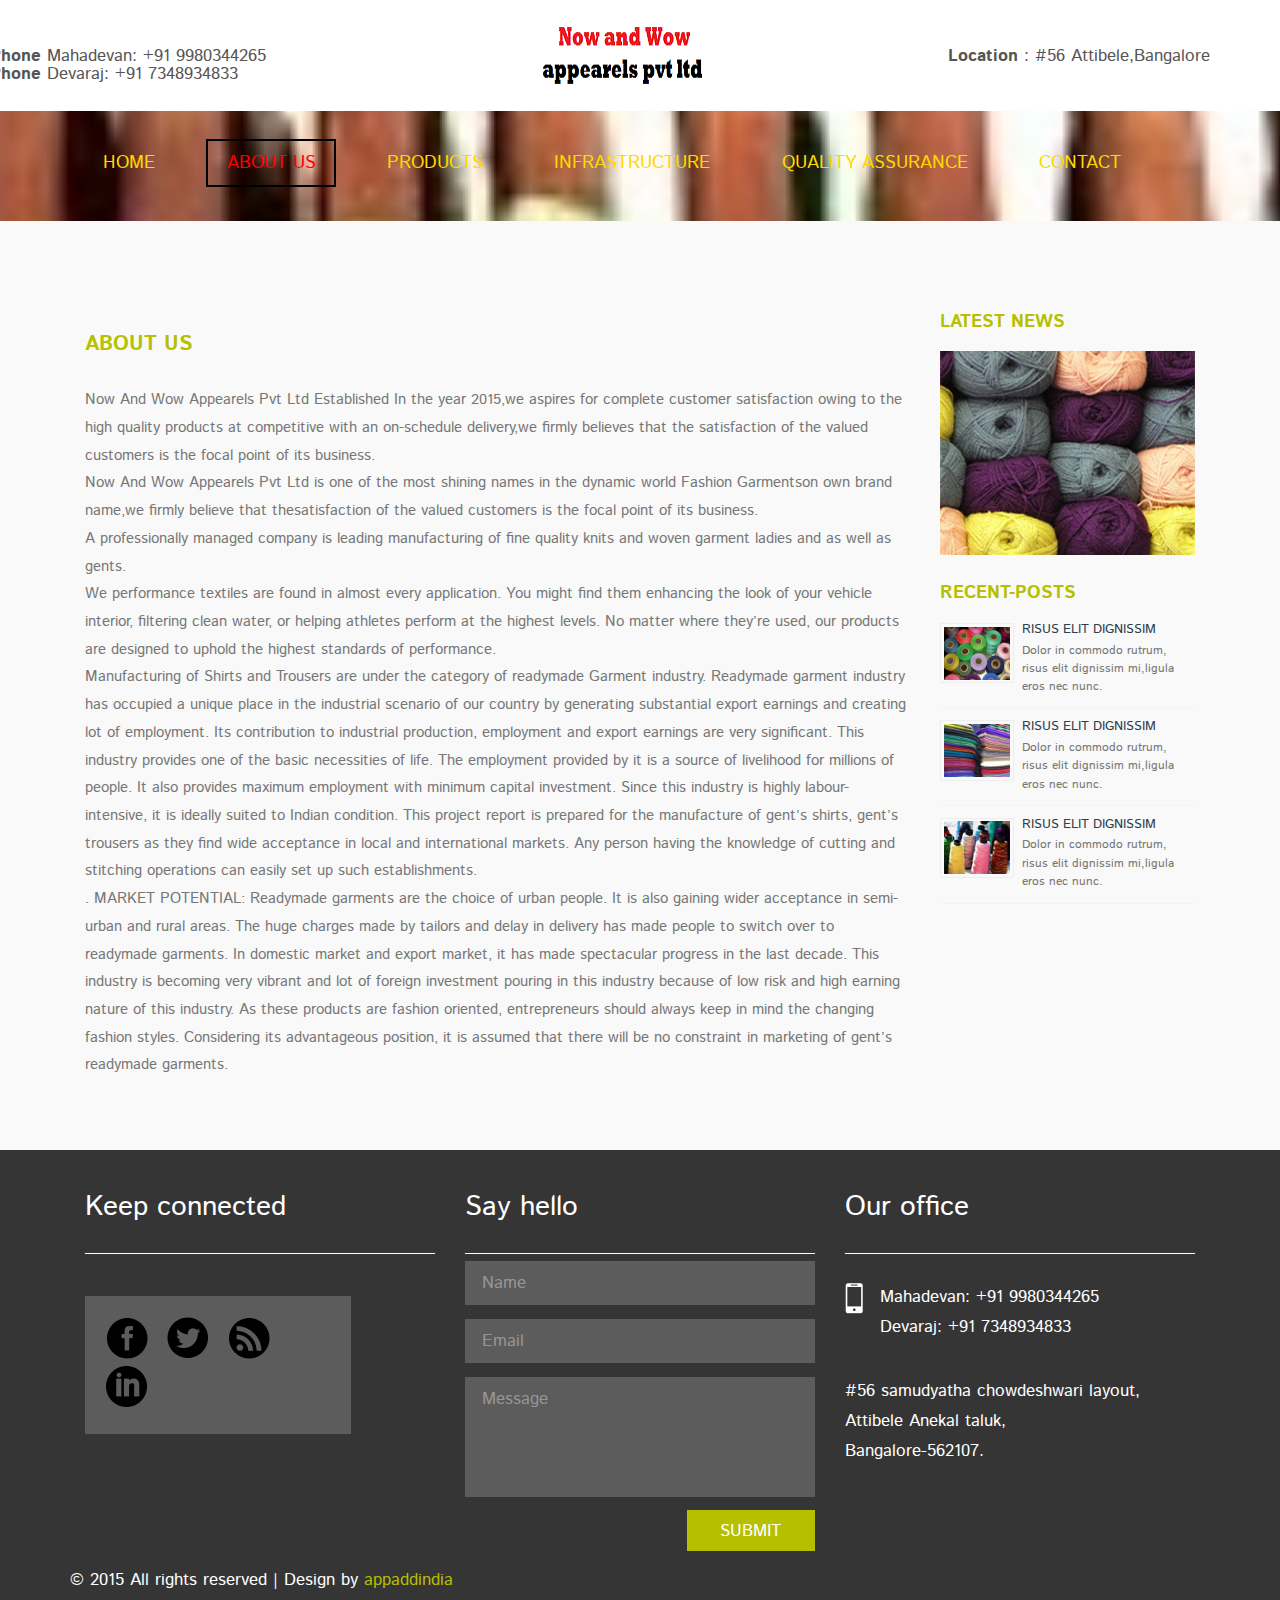
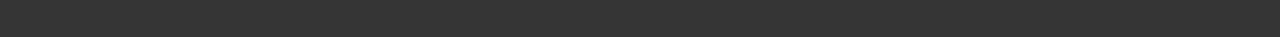
==== about.html @ 7fc0aa88 "initial commit" ====
<!DOCTYPE HTML>
<html>
<head>
<title>Now and Wow appearels pvt ltd|About us</title>
<link href="css/bootstrap.css" rel="stylesheet" type="text/css" media="all">
<link href="css/style.css" rel="stylesheet" type="text/css" media="all" />
<meta name="viewport" content="width=device-width, initial-scale=1">
<meta http-equiv="Content-Type" content="" />
<meta name="keywords" content="  " />
<script type="application/x-javascript"> addEventListener("load", function() { setTimeout(hideURLbar, 0); }, false); function hideURLbar(){ window.scrollTo(0,1); } </script>
<link href='http://fonts.googleapis.com/css?family=Istok+Web:400,700' rel='stylesheet' type='text/css'>
<link href='http://fonts.googleapis.com/css?family=Lobster' rel='stylesheet' type='text/css'>
<link rel="stylesheet" href="css/flexslider.css" type="text/css" media="screen" />
<script src="js/jquery.min.js"></script>
</head>
<body>
<!-- header -->
	<div class="header-top">
		<div class="container">
			<div class="phone">
				<h3><span>Phone</span> Mahadevan: +91 9980344265</h3>
				<h3><span>Phone</span> Devaraj: +91 7348934833</h3>
			</div>
			<div class="logo">
				<a href="index.html"><img src="images/logo1.png" class="img-responsive" alt="" /></a>
			</div>
			<div class="location">
				<h3><span>Location</span> : #56 Attibele,Bangalore</h3>
			</div>
				<div class="clearfix"> </div>
		</div>
	</div>
	<div class="banner1">
		<div class="container">
			<div class="head-nav">
				<span class="menu"> </span>
				<ul>
					<li><a href="index.html">HOME</a></li>
					<li class="active"><a href="about.html">ABOUT US</a></li>
					<li><a href="services.html">PRODUCTS</a></li>
					<li><a href="">INFRASTRUCTURE</a></li>
					<li><a href="">QUALITY ASSURANCE</a></li>
					<li><a href="contact.html">CONTACT</a></li>
					<div class="clearfix"> </div>
				</ul>
				</div>
						<div class="clearfix"> </div>
					<!-- script-for-nav -->
					<script>
						$( "span.menu" ).click(function() {
						  $( ".head-nav ul" ).slideToggle(300, function() {
							// Animation complete.
						  });
						});
					</script>
				<!-- script-for-nav -->
			</div>
		</div>	
<!-- header -->
	<!-- about -->
		<div class="about">
						<div class="container">
							<div class="about-grids">
								<div class="col-md-9 about-left">
									<h1>About us</h1>
									<p>Now And Wow Appearels Pvt Ltd Established In the year 2015,we aspires for complete customer satisfaction owing to the high quality products at competitive with an on-schedule delivery,we firmly believes that the satisfaction of the valued customers is the focal point of its business.</p>
									<p>Now And Wow Appearels Pvt Ltd is one of the most shining names in the dynamic world Fashion Garmentson own brand name,we firmly believe that thesatisfaction of the valued customers is the focal point of its business.</p>
									<p>A professionally managed company is leading manufacturing of fine quality knits and woven garment ladies and as well as gents.</p>
										
									<p>We performance textiles are found in almost every application. You might find them enhancing the look of your vehicle interior, filtering clean water, or helping athletes perform at the highest levels. No matter where they’re used, our products are designed to uphold the highest standards of performance.</p>
									<p>Manufacturing  of  Shirts  and  Trousers  are  under  the  category  of  readymade Garment  industry.  Readymade  garment  industry  has  occupied  a unique place in  the  industrial  scenario  of  our  country  by  generating  substantial  export earnings  and  creating  lot  of  employment.  Its  contribution  to  industrial production,  employment  and  export  earnings  are  very  significant.  This industry  provides  one  of  the  basic  necessities  of  life.  The  employment provided  by  it  is  a  source  of  livelihood  for  millions  of  people.  It  also provides  maximum  employment  with  minimum  capital  investment.  Since this  industry  is  highly  labour-intensive,  it  is  ideally  suited  to  Indian condition.  This  project  report  is  prepared  for  the  manufacture  of  gent’s shirts,  gent’s  trousers  as  they  find  wide  acceptance  in  local  and  international markets.  Any  person  having  the  knowledge  of  cutting  and  stitching operations can easily set up such establishments.</p>
									<p>.  MARKET POTENTIAL:  Readymade  garments  are  the  choice  of  urban  people.  It  is  also  gaining  wider acceptance  in  semi-urban  and  rural  areas.  The  huge  charges  made  by  tailors and  delay  in  delivery  has  made  people  to  switch  over  to  readymade garments.  In  domestic  market  and  export  market,  it  has  made  spectacular progress  in  the  last  decade.  This  industry  is  becoming  very  vibrant  and  lot  of foreign  investment  pouring  in  this  industry  because  of  low  risk  and  high earning  nature  of  this  industry.  As  these  products  are  fashion  oriented, entrepreneurs  should  always  keep  in  mind  the  changing  fashion  styles. Considering  its  advantageous  position,  it  is  assumed  that  there  will  be  no constraint  in  marketing  of gent’s  readymade garments.</p>
								</div>
								<div class="col-md-3 about-left">
									<h2>Latest News</h2>
									<!-- news-grid -->
									<div class="news-grid">
										<img src="images/img4.jpg" title="name">
									</div>
									<!-- news-grid -->
									<!-- recent-news -->
									<div class="recent-posts">
										<h2>Recent-posts</h2>
										<!-- recent-post-grids -->
											<div class="recent-post-grids">
												<div class="r-post-grid">
													<div class="r-post-grid-left">
														<a href="#"><img src="images/img1.jpg" title="name"></a>
													</div>
													<div class="r-post-grid-right">
														<h4>risus elit dignissim</h4>
														<p>Dolor in commodo rutrum, risus elit dignissim mi,ligula eros nec nunc.</p>
													</div>
													<div class="clearfix"> </div>
												</div>
												<div class="r-post-grid">
													<div class="r-post-grid-left">
														<a href="#"><img src="images/img2.jpg" title="name"></a>
													</div>
													<div class="r-post-grid-right">
														<h4>risus elit dignissim</h4>
														<p>Dolor in commodo rutrum, risus elit dignissim mi,ligula eros nec nunc.</p>
													</div>
													<div class="clearfix"> </div>
												</div>
												<div class="r-post-grid">
													<div class="r-post-grid-left">
														<a href="#"><img src="images/img3.jpg" title="name"></a>
													</div>
													<div class="r-post-grid-right">
														<h4>risus elit dignissim</h4>
														<p>Dolor in commodo rutrum, risus elit dignissim mi,ligula eros nec nunc.</p>
													</div>
													<div class="clearfix"> </div>
												</div>
											</div>
										<!-- recent-post-grids -->
									</div>
									<!-- recent-news -->
								</div>
							</div>
						</div>
					</div>
		<!-- about -->
<!-- footer -->
	<div class="footer">
		<div class="container">
			<div class="col-md-4 keep">
				<h4>Keep connected</h4>
				<div class="social">
						<ul>
							<li><a href="#"><i class="facebok"> </i></a></li>
							<li><a href="#"><i class="twiter"> </i></a></li>
							<li><a href="#"><i class="drible"> </i></a></li>
							<li><a href="#"><i class="in"> </i></a></li>
								<div class="clearfix"></div>	
						</ul>
					</div>
			</div>
			<div class="col-md-4 say">
				<h4>Say hello</h4>	
				  <form>
					 <div class="form_details">
		                <input type="text" class="text" value="Name" onfocus="this.value = '';" onblur="if (this.value == '') {this.value = 'Name';}">
						<input type="text" class="text" value="Email" onfocus="this.value = '';" onblur="if (this.value == '') {this.value = 'Email';}">
						<textarea value="Message:" onfocus="if(this.value == 'Message') this.value='';" onblur="if(this.value == '') this.value='Message';">Message</textarea>
						<input type="submit" value="submit">
			          </div>
			       </form>
			</div>
			<div class="col-md-4 our">
				<h4>Our office</h4>
					<div class="ic-da">
						<div class="icon">
							<i class="mob"> </i>
						</div>
						<div class="data">
							<p>Mahadevan: +91 9980344265</p>
						</div>
						
						<div class="data">
                         <p>Devaraj: +91 7348934833</p> 
						</div>  
						<div class="clearfix"> </div>
					</div>
					<!--<h6>E-mail: <a href="#">example@mail.com</a></h6>-->
					<h5>#56 samudyatha chowdeshwari layout,<br>Attibele Anekal taluk,<br>Bangalore-562107.</h5>
			</div>
				<div class="clearfix"> </div>
			<div class="bottom">
				<p>© 2015 All rights reserved | Design by <a href="http://www.appaddindia.com">appaddindia</a></p>
			</div>
		</div>
	</div>
<!-- footer -->
</body>
</html>
---- css/style.css ----
h4, h5, h6,
h1, h2, h3 {margin-top: 0;}
ul, ol {margin: 0;}
p {margin: 0;}
html,body{
	font-family: 'Istok Web', sans-serif;
	background:#f9f9f9;
}
body a{
    transition:0.5s all;
	-webkit-transition:0.5s all;
	-moz-transition:0.5s all;
	-o-transition:0.5s all;
	-ms-transition:0.5s all;
}
.header-top {
	padding: 1.2em 0em;
	background: #fff;
}
span {
	font-weight: 700;
}
.header-top ul{
	padding:0;
	margin:0;
}
.phone{
	float:left;
	margin-top: 30px;
	margin-left: -80px!important;
}
.logo {
	float: left;
	text-align: center;
	margin-left: 19em;
}
.location{
	float:right;
	margin-top: 30px;
}
.header-top h3 {
	font-size: 1.2em;
	font-weight: 400;
	color: #555;
	margin: 0;
}
.head-nav {
	float: left;
	padding: 2em 0em;
}
.head-nav ul{
	margin:0;
	padding:0;
}
.head-nav ul li{
	display:inline-block;  
}
.head-nav ul li a{
	color:gold!important;
	text-decoration:none;
	font-size: 1.3em;
	font-weight:400;
	display:block;	
	padding:0.5em 1em;	
	margin: 0 13px;
	text-transform:uppercase;
	border: 2px solid rgba(255, 255, 255, 0);
}	
.head-nav ul li a:hover,.head-nav ul li.active a{
	border:2px solid #000;
	color:red!important;
}
.banner{
	background:url(../images/bg/now.jpg) no-repeat center fixed;
	background-size: cover;
	-webkit-background-size:cover; 
	-moz-background-size:cover;
	-o-background-size:cover;
	-ms-background-size:cover;
	min-height:550px;	
	text-align:left;
}
.banner-info {
	padding: 4.5em 0 0;
	width: 56%;
	margin: 0 auto;
}
.banner-info h1 {
	color: #3d400e;
	font-size: 3.5em;
	font-weight: 400;
	margin: 1em 0em;
	font-family: 'Lobster', cursive;
}
.banner-info p {
	font-size: 1.2em;
	color:#c1ca11;
	font-weight: 400;
	line-height: 1.8em;
}
.phase {
	padding: 4em 0em 3em;
}
.phase-left h2 {
	color: #000;
	font-size: 2.5em;
	font-weight: 400;
	margin:0em;
}
.phase-left p {
	font-size: 1.4em;
	color: #7f7f7f;
	font-weight: 400;
	line-height: 1.8em;
}
.btn {
	border: none;
	font-family: inherit;
	font-size: inherit;
	color: inherit;
	background: none;
	padding: 0.4em 1.5em;
	display: inline-block;
	text-transform: uppercase;
	letter-spacing: 1px;
	outline: none;
	position: relative;
	-webkit-transition: all 0.3s;
	-moz-transition: all 0.3s;
	transition: all 0.3s;
	border-radius:0px !important;
	text-decoration: none;
	font-size: 1.5em;
	border: 2px solid #b6bf00;
	font-weight: 400;
	color: #b6bf00;
}
.btn:after {
	content: '';
	position: absolute;
	z-index: -1;
	-webkit-transition: all 0.3s;
	-moz-transition: all 0.3s;
	transition: all 0.3s;
}
/* Button 1c */
.btn-1c:after {
	width: 0%;
	height: 100%;
	top: 0;
	left: 0;
	background:#b6bf00;
}
.btn-1c:hover,
.btn-1c:active {
	color: #fff;
}
.btn-1c:hover:after,
.btn-1c:active:after {
	width: 100%;
}
/*----*/
.btn1 {
	background: #b6bf00;
	color: #fff;
	z-index: 1;
	padding: 0.7em 3em;
	font-size: 1.2em;
}
.btn-1d:after {
	border:1px solid #b6bf00;
	background: #fff ;
	width: 0%;
	height: 100%;
	top: 0;
	left: 0;
}
.btn-1d:hover,
.btn-1d:active {
	color:#b6bf00;
}
.products {
	background:url(../images/bg/now1.jpg) no-repeat center fixed;
	background-size: cover;
	-webkit-background-size:cover; 
	-moz-background-size:cover;
	-o-background-size:cover;
	-ms-background-size:cover;
	min-height:700px;	
	text-align:left;
}
.products {
	padding: 3em 0 5em;
}
.products span {
	color: #b6bf00;
	font-size: 1.8em;
	font-weight: 400;
	padding-right: 30px;
}
.products h3 {
    color: gold!important;
	font-size: 1.8em;
	font-weight: 400;
	margin:0em;
}
.products-top {
	padding: 4em 0;
}
.prod {
	padding: 0;
}
.prod-1 {
	padding: 28px 25px;
	background: #fff;
}
.products h4 {
	color: #000;
	font-size: 1.5em;
	font-weight: 700;
	margin: 0em 0 0.5em;
	text-align: left;
}
.products p {
	font-size: 1.1em;
	color: #000;
	font-weight: 400;
	line-height: 1.8em;
	text-align:left;
	margin: 0 0 10px;
}
a.read {
	background: #b6bf00;
	color: #fff;
	text-decoration: none;
	font-size: 15px;
	padding: 0.3em 1.8em;
}
a.read:hover{
	background:#5c5c5c;
}
.phase-bottom {
	background: url(../images/bg/12.jpg) no-repeat;
	background-size: cover;
	-webkit-background-size: cover;
	-moz-background-size: cover;
	-o-background-size: cover;
	-ms-background-size: cover;
	min-height: 300px;
	text-align: left;
	padding: 8em 0px;
}
.phase-bottom-left h2 {
	color: #fff;
	font-size: 2.5em;
	font-weight: 400;
	margin:0em;
}
.phase-bottom-left p {
	font-size: 1.3em;
	color: #fff;
	font-weight: 400;
	line-height: 1.8em;
}
.news span {
	color: #b6bf00;
	font-size: 1.8em;
	font-weight: 400;
	padding-right: 30px;
}
.news h3 {
	color: #353535;
	font-size: 1.8em;
	font-weight: 400;
	margin: 0em;
}
.news {
	padding: 4em 0em;
}
.news-top {
	margin: 5em 0 0;
}
.news-1 h5{
	color: #b6bf00;
	font-size: 1.4em;
	font-weight: 700;
	margin: 0em;
}
.news-1 h6 {
	color: #5a5a5a;
	font-size: 1.4em;
	font-weight: 700;
	margin: 1em 0;
}
.news-1 p {
	font-size: 1.2em;
	color: #9e9d9d;
	font-weight: 400;
	line-height: 1.8em;
	margin: 0 0 1em 0;
}
.footer{
	background:#353535;
	padding:3em 0;
}
.footer h4 {
	color: #fff;
	font-size: 2em;
	font-weight: 400;
	margin: 0em;
	border-bottom: 1px solid #fff;
	padding: 0 0 30px;
}
.social {
	background:#5c5c5c;
	padding: 1.5em 1em;
	width: 76%;
	margin: 3em 0;
}
.social ul {
	padding: 0;
	margin:0;
}
.social ul li {
	display: inline-block;
	padding: 0em 0.5em;
}
i.facebok {
	width: 42px;
	height: 42px;
	background: url(../images/img-sprite.png)no-repeat -7px -8px;
	float: left;
	vertical-align: middle;
}
i.facebok:hover{
	background: url(../images/img-sprite.png)no-repeat -7px -64px;
}
i.twiter {
	width: 42px;
	height: 42px;
	background: url(../images/img-sprite.png)no-repeat -56px -8px;
	float: left;
	vertical-align: middle;
}
i.twiter:hover{
	background: url(../images/img-sprite.png)no-repeat -56px -64px;
}
i.drible {
	width: 42px;
	height: 42px;
	background: url(../images/img-sprite.png)no-repeat -104px -8px;
	float: left;
	vertical-align: middle;
}
i.drible:hover{
	background: url(../images/img-sprite.png)no-repeat -104px -64px;
}
i.in {
	width: 42px;
	height: 42px;
	background: url(../images/img-sprite.png)no-repeat -155px -8px;
	float: left;
	vertical-align: middle;
}
i.in:hover{
	background: url(../images/img-sprite.png)no-repeat -155px -64px;
}
.ic-da {
	margin: 2em 0 1em;
}
.icon {
	float: left;
	width: 7%;
}
.data {
	float: right;
	width: 90%;
}
.footer p {
	font-size: 1.2em;
	font-weight: 400;
	color: #fff;
	text-align: left;
	line-height: 1.8em;
}
.footer h6 {
	font-size: 1.2em;
	color: #fff;
}
.footer h6 a{
	color: #fff;
}
.footer h6 a:hover{
	color: #b6bf00;
}
.footer h5{
	font-size: 1.2em;
	font-weight: 400;
	color: #fff;
	text-align: left;
	line-height: 1.8em;
	margin: 2em 0 0;
}
i.mob {
	width: 20px;
	height: 32px;
	background: url(../images/mb.png)no-repeat 0px 1px;
	float: left;
	vertical-align: middle;
	display: block;
}
.say div input[type="text"] {
	width: 100%;
	padding:0.6em 1em;
	border: none;
	-webkit-appearance: none;
	outline: none;
	color: #969696;
	background:#5c5c5c;
	transition: border-color 0.4s;
	-webkit-transition: border-color 0.4s;
	-moz-transition: border-color 0.4s;
	-o-transition: border-color 0.4s;
	-ms-transition: border-color 0.4s;
	margin: 7px 0;
	font-size: 1.2em;
}
.say textarea {
	width: 100%;
	padding:0.6em 1em;
	border: none;
	-webkit-appearance: none;
	outline: none;
	color: #969696;
	background:#5c5c5c;
	min-height: 120px;
	resize: none;
	transition: border-color 0.4s;
	-webkit-transition: border-color 0.4s;
	-moz-transition: border-color 0.4s;
	-o-transition: border-color 0.4s;
	-ms-transition: border-color 0.4s;
	margin: 7px 0;
	font-size: 1.2em;
}
.say input[type="submit"] {
	background: #b6bf00;
	color: #FFF;
	font-weight: 400;
	text-transform: uppercase;
	border: none;
	outline: none;
	margin-top: 0em;
	padding: 0.5em 2em;
	font-size: 1.2em;
	display: inline-block;
	transition: 0.5s all;
	-webkit-transition: 0.5s all;
	-moz-transition: 0.5s all;
	-o-transition: 0.5s all;
	-ms-transition: 0.5s all;
	float: right;
}
.say input[type="submit"]:hover {
	background: #5c5c5c;
}
.bottom p {
	color: #fff;
	font-size: 1.2em;
	margin: 0;
	font-weight: 400;
}
.bottom a {
	color: #b6bf00;
}
.bottom a:hover {
	color: #fff;
}
.banner1 {
	background: url(../images/bg/images.jpg) no-repeat center fixed;
	background-size: cover;
	-webkit-background-size: cover;
	-moz-background-size: cover;
	-o-background-size: cover;
	-ms-background-size: cover;
	min-height: 110px;
	text-align: left;
}
/*-- aboutus --*/
.about {
	padding: 5em 0;
}
.about-left h1{
	font-weight: 700;
	text-transform: uppercase;
	color: #b6bf00;
	margin: 0;
	padding: 0 0 0.5em 0;
	font-size:1.5em;
	margin: 1em 0;
}
.about-left p{
	color: #777;
	line-height: 1.8em;
	font-size: 1.1em;
}
.about-grids{
	padding:1.5em 0;
}
.about-left ul{
	margin:0 0 0.8em 3em;
	padding:0;
}
.about-left ul li{
	display:block;
}
.about-left ul li a{
	font-size: 1.1em;
	color: #777;
	text-decoration:none;
	padding:0.3em 0;
	display:block;
}
.about-left ul li a:hover{
	color:#b6bf00;
}
.about-left ul li a span{
	width:8px;
	height:8px;
	display:inline-block;
	background:url(../images/arrow.png) no-repeat 0px 0px;
	margin-right:0.5em;
}
.about-left h2{
	font-weight: 700;
	text-transform: uppercase;
	color: #b6bf00;
	margin: 0;
	padding: 0 0 0.5em 0;
	font-size:1.3em;
}
.news-grid{
	margin-top: 0.7em;
}
.news-grid img{
	width:100%;
}
.recent-posts{
	margin-top:2em;
}
.r-post-grid-left{
	float:left;
	width:29%;
}
.r-post-grid-left a img{
	width:100%;
	border:1px solid #EEE;
	padding:0.2em;
}
.r-post-grid-right{
	float:right;
	width:68%;
}
.r-post-grid-right h4{
	margin:0;
	padding:0 0 0.4em 0;
	color:#2C3E50;
	text-transform:uppercase;
	font-size:0.9em;
}
.r-post-grid-right p{
	color: #777;
	font-size: 0.875em;
	line-height: 1.5em;
	margin:0;
}
.r-post-grid{
	border-bottom:1px dotted #EEE;
	padding:0.8em 0 0.8em 0;
}
/*--  services --*/
.services {
	padding: 5em 0;
}
.services-left{
	padding-left:0;
}
.services-left h1{
	font-weight: 700;
	text-transform: uppercase;
	color: #b6bf00;
	margin: 0;
	padding: 0 0 0.5em 0;
	font-size: 1.5em;
}
.services-left-grid{
	padding:1em 0;	
}
.services-left-grid h3{
	font-weight: 700;
	text-transform: uppercase;
	color: #b6bf00;
	margin: 0;
	padding:1em 0 0.5em 0;
	font-size: 1.2em;
}
.services-left-grid p{
	color: #777;
	line-height: 1.8em;
	margin: 0.5em 0 0.8em 0;
	font-size: 1.1em;
}
a.more-btn{
	background:#b6bf00;
	padding: 0.7em 2em;
	font-size: 0.875em;
	text-transform: uppercase;
	color: #FFF;
	font-weight: 700;
	display: inline-block;
	margin-top: 1em;
	text-decoration: none;
}
a.more-btn:hover{
	background: #2C3E50;
}
ul.pagenation{
	margin: 1em 0 0 0;
	padding: 0;
}
ul.pagenation li{
	display:inline-block;
}
ul.pagenation li a{
	background: #b6bf00;
	padding: 0.7em 1em;
	font-size: 0.875em;
	text-transform: uppercase;
	color: #FFF;
	font-weight: 700;
	display: inline-block;
	text-decoration: none;
}
ul.pagenation li a:hover{
	background: #2C3E50;
}
.services-right ul li a{
	display:block;
}
.services-right ul{
	margin:0;
	padding:0;
}
.services-right ul li{
	display:block;
}
.services-right ul li a{
	color:#777;
	padding:0.5em 0;
	border-bottom:1px dashed #EEE;
	text-decoration:none;
	font-size: 1.1em;
}
.services-right ul li a:hover{
	color:#b6bf00;
}
.services-right ul li a span{
	width:8px;
	height:8px;
	display:inline-block;
	background:url(../images/arrow.png) no-repeat 0px 0px;
	margin-right:0.4em;
}
.services-right h3{
	font-weight: 700;
	text-transform: uppercase;
	color: #b6bf00;
	margin: 0;
	padding: 0 0 0.9em 0;
	font-size: 1.3em;
}
a.go {
	color: #FFF;
	font-size: 20px;
	text-transform: uppercase;
	padding: 10px 56px;
	border: none;
	background: #888;
	text-shadow: 0px 1px 0px rgba(0, 0, 0, 0.34);
	margin-top: 15px;
	-webkit-transition: all 0.3s ease-out;
	-moz-transition: all 0.3s ease-out;
	-ms-transition: all 0.3s ease-out;
	-o-transition: all 0.3s ease-out;
	transition: all 0.3s ease-out;
	text-decoration: none;
}
a.go:hover {
	background: #b6bf00;
}
/*-- blog --*/
.blog a{
	text-decoration:none;
}
.blog-head-left{
	float:left;
}
.blog-head-left h3{
	color:#FFF;
	font-size:2em;
}
.blog-head-right{
	float:right;
	margin-top: 0.7em;
}
.blog-head-right ul li{
	display:inline-block;
}
.blog-head-right ul li a{
	color:#69BAE9;
}
.blog-head-right ul li a span{
	height:13px;
	width:10px;
	background:url(../images/nav-arrow.png) no-repeat 0px 0px;
	display:inline-block;
	vertical-align: middle;
	margin:0 0.5em;
}
/*----*/
.blog-content-left{
	float:left;
	width:73%;
}
.blog-content-right{
	float:right;
	width: 23.5%;
}
.blog-artical-info-head h2 a{
	color: #2C3E50;
	font-size: 0.875em;
	margin: 0.5em 0;
	display: block;
	text-decoration: none;
}
.b-tag-weight ul{
	margin:0;
	padding:0;
}
.blog-artical-basicinfo{
	float:left;
	width: 12%;
}
.blog-artical-basicinfo ul{
	margin:0;
	padding:0;
}
.blog-artical-basicinfo li{
	width: 80px;
	height: 80px;
	border-radius: 30em;
	-webkit-border-radius: 30em;
	-moz-border-radius: 30em;
	-o-border-radius: 30em;
	border: 1px solid #b6bf00;
	text-align: center;
	margin: 0.8em auto;
	list-style:none;
}
.blog-artical-info{
	float:right;
	width:85%;
}
.post-date span{
	display:block;
	color:#b6bf00;
	font-size: 1.5em;
}
.post-date label{
	font-size: 12px;
	color: #b6bf00;
	margin-top: -0.2em;
	display: block;
}
.post-date p{
	padding: 0.7em 0 0 0;
}
.categoery span{
	width: 28px;
	height: 28px;
	background: url(../images/photo.png) no-repeat 0px 0px;
	display: inline-block;
	margin-top: 1.7em;
}
.artlick span{
	width: 28px;
	height: 28px;
	display: inline-block;
	background: url(../images/like.png) no-repeat 0px 0px;
	margin-top: 1em;
}
.artlick i{
	display: block;
	color:  #b6bf00;
	margin-top: -0.3em;
	font-style:normal;
}
.art-comment span{
	width: 28px;
	height: 28px;
	display: inline-block;
	background: url(../images/bub-icon.png) no-repeat 0px 0px;
	margin-top: 0.9em;
}
.art-comment i{
	display: block;
	color:  #b6bf00;
	margin-top: -0.3em;
	font-style:normal;
}
.blog-content{
	margin: 3em 0 6em;
}
.blog-artical-info-head ul{
	padding:0.6em;
	border:1px solid #EEE;
	border-right:0;
	border-left:0;
}
.blog-artical-info-head ul li{
	display:inline-block;
}
.blog-artical-info-head ul li span{
	height: 20px;
	width: 20px;
	display: inline-block;
	background: url(../images/tag.png) no-repeat 0px 0px;
	vertical-align: middle;
	margin-right: 0.5em;
}
.blog-artical-info-head ul li a,.blog-artical-info-head ul li{
	color: #777;
	font-size:1em;
	display: inline-block;
	padding: 0 0.2em;
	transition:0.5s all;
	-webkit-transition:0.5s all;
	-moz-transition:0.5s all;
	-o-transition:0.5s all;
}
.blog-artical-info-head ul li a:hover{
	color:#19b5fe;
}
.blog-artical-info-text p{
	color: #777;
	font-size: 1.1em;
	line-height: 1.6em;
	margin: 1em 0;
	font-weight: 100;
}
.blog-artical-info-text p a{
	color:  #b6bf00;
	margin-left: 0.4em;
	font-size: 0.875em;
	vertical-align: middle;
}
.blog-artical{
	margin-bottom:2em;
}
.blog-artical-info-img img{
	border-bottom: 2px solid  #b6bf00;
	width:100%;
}
.blog-pagenat ul li{
	display:inline-block;
}
.blog-pagenat ul li a{
	display: block;
	background: #b6bf00;
	padding: 0.7em 1em;
	font-size: 0.875em;
	text-transform: uppercase;
	color: #FFF;
	font-weight: 700;
	display: inline-block;
	margin-top: 1em;
	text-decoration: none;
	
}
.blog-pagenat ul li a:hover{
	background:  #2C3E50;
}
.blog-pagenat ul li a.frist span{
	width:13px;
	height:17px;
	display:inline-block;
	background:url(../images/page-icons.png) no-repeat 0px 0px;
	vertical-align:middle;
}
.blog-pagenat ul li a.last span{
	width:13px;
	height:17px;
	display:inline-block;
	background:url(../images/page-icons.png) no-repeat -10px 0px;
	vertical-align:middle;
}
.blog-pagenat{
	text-align:center;
}
/*----*/
.comments-area h3 {
	font-size: 2em;
	color: #b6bf00;
	font-weight: 400;
}
.b-search{
	position: relative;
	border: 1px solid #b6bf00;
	padding: 0.5em 0;
}
.b-search input[type="text"]{
	width: 80%;
	outline: none;
	padding: 0em 0.6em;
	font-size: 1em;
	color: #999;
	position: relative;
	border: none;
	background: #f9f9f9;
}
.b-search input[type="submit"]{
	background: url(../images/search-icon.png) no-repeat 0px 2px;
	border: none;
	height: 26px;
	width: 26px;
	display: inline-block;
	position: absolute;
	outline: none;
	cursor: pointer;
	top: 6px;
	right: 2px;
}
.twitter-weight-grid h4 span{
	width: 24px;
	height: 24px;
	display: inline-block;
	background: url(../images/social-icons.png) no-repeat -3px -3px;
	vertical-align: middle;
	margin-right: 0.5em;
}
.twitter-weight-grid h4{
	color:#2C3E50;
	font-size:1.3em;
	margin: 0;
}
.twitter-weight-grid p{
	color:#999;
	margin:0.5em 0;
	line-height:1.5em;
	font-size:1.1em;
}
.twitter-weight-grid{
	padding: 1em 0;
	border-bottom: 1px solid #EEE;
}
.twitter-weight-grid p a{
	color:#b6bf00;
	transition:0.5s all;
	-webkit-transition:0.5s all;
	-moz-transition:0.5s all;
	-o-transition:0.5s all;
}
.twitter-weight-grid p a:hover{
	color:#000;
}
.twitter-weight-grid i a{
	color: #2C3E50;
	font-size: 1em;
	font-style:normal;
}
.twitter-weights h3{
	font-size: 1.4em;
	color: #2C3E50;
	margin: 0;
	padding: 0;
	font-weight:700;
	text-transform:uppercase;
}
.twitter-weights{
	margin-top:2em;
}
.twittbtn{
	color: #b6bf00;
	transition: 0.5s all;
	-webkit-transition: 0.5s all;
	-moz-transition: 0.5s all;
	-o-transition: 0.5s all;
	border-bottom:1px solid #EEE;
	padding:0.5em 0;
	display:block;
}
.twittbtn:hover{
	color:#000;
}
.b-tag-weight{
	margin-top:2em;
}
.b-tag-weight h3{
	font-size: 1.4em;
	color: #2C3E50;
	margin: 0.5em 0;
	text-transform: uppercase;
	font-weight: 700;
}
.b-tag-weight ul li{
	display:inline-block;
}
.b-tag-weight ul li a{
	background: #b6bf00;
	padding: 0.7em 1em;
	font-size: 0.875em;
	text-transform: uppercase;
	color: #FFF;
	font-weight: 700;
	display: inline-block;
	margin-top: 1em;
	text-decoration: none;
}
.b-tag-weight ul li a:hover{
	background: #2C3E50;
}
/*----//End-blog----*/
.comments-area input[type="text"], .comments-area textarea {
	padding: 10px 10px;
	width: 50%;
	color: #FFF;
	font-size: 14px;
	background: none;
	outline: none;
	display: block;
	border: 1px solid rgba(120, 124, 127, 0.4);
	font-family: 'Open Sans', sans-serif;
	border-radius: 3px;
	-webkit-border-radius: 3px;
	-moz-border-radius: 3px;
	-o-border-radius: 3px;
	-webkit-transition: border-color 0.5s ease-in-out;
	-moz-transition: border-color 0.5s ease-in-out;
	-o-transition: border-color 0.5s ease-in-out;
	transition: border-color 0.5s ease-in-out;
	margin-bottom: 4px;
}
.comments-area textarea {
	width: 80%;
	height: 150px;
	resize: none;
}
.comments-area input[type="submit"] {
	padding: 12px 15px;
	color: #FFF;
	text-shadow: 0px 1px 0px rgba(0, 0, 0, 0.34);
	background: #b6bf00;
	font-size: 16px;
	border: none;
	outline: none;
	cursor: pointer;
	font-weight: 600;
	-webkit-transition: all 0.5s ease-in-out;
	-moz-transition: all 0.5s ease-in-out;
	-o-transition: all 0.5s ease-in-out;
	transition: all 0.5s ease-in-out;
	border-radius: 3px;
	-webkit-border-radius: 3px;
	-moz-border-radius: 3px;
	-o-border-radius: 3px;
	margin-top: 0px;
}
.comments-area input[type="submit"]:hover {
	background: #2C3E50;
}
ul.comment-list {
	border: 1px solid rgba(120, 124, 127, 0.4);
	padding: 20px;
	margin-top: 3em;
	list-style-type: none;
}
h5.post-author_head {
	font-size: 16px;
	color: #999;
	font-weight: 600;
	padding: 10px 0;
}
ul.comment-list img {
	float: left;
	margin-right: 20px;
}
ul.comment-list .desc {
	float: left;
	padding-top: 25px;
}
.blog_grid p {
	font-size: 14px;
	line-height: 1.6em;
	color: #999;
	padding-top: 20px;
}
.comments-area {
	margin-top: 3em;
}
.comments-area p {
	position: relative;
	padding: 8px 0;
	margin: 0;
}
.blog {
	padding: 5em 0;
}
/************* Contact ********/
.contact_desc{
	padding:50px 0;
	background:#FFF;
}
.contact_desc h2{
	color:#373737;
	margin:5px 0 15px 0;
	font-size:1.5em;
	text-transform:uppercase;
}
.contact-form{
	position:relative;
	padding-bottom:10px;
}
.left_form{
	float:left;
	width:48%;
}
.right_form{
	float:left;
	width:48%;
	margin-left:3.8%;
}
.contact-form div{
	padding:5px 0;
}
.contact-form span{
	display:block;
	font-size:0.85em;
	color:#888;
	padding-bottom:5px;
}
.contact-form input[type="text"],.contact-form textarea{
		    padding:10px;
			display:block;
			width:95%;
			background:none;
			border:1px solid #b6bf00;
			outline:none;
			color:#C5C5C5;
			font-size:14px;
			 font-family: 'Open Sans', sans-serif;
			-webkit-appearance:none;
}
.contact-form textarea{
		resize:none;
		height:105px;		
}
.contact-form input[type="text"]:hover,.contact-form input[type="text"]:focus,.contact-form textarea:hover,.contact-form textarea:focus{
	border-color:#C5C5C5;
}
.myButton{
    background:#b6bf00;
	color: #FFF;
	text-shadow:0px 1px 0px rgba(0, 0, 0, 0.34);
	font-size:1em;
	padding:10px 20px;
	border:none;
	text-decoration: none;
	outline: 0;
	-webkit-transition: all 0.5s ease-in-out;
	-moz-transition: all 0.5s ease-in-out;
	-o-transition: all 0.5s ease-in-out;
	transition: all 0.5s ease-in-out;
    display:inline-block;
    font-family: 'Open Sans', sans-serif;
    cursor:pointer;
    -webkit-appearance:none;
    float:right;
}
.myButton:hover{
		background:#2C3E50;
}
.company_address{
	 float:left;
	 width:25%;
}
.company_address p{
	color:#888;
	font-size:0.85em;
	padding:5px 0;
}
.company_address p span a{
	text-decoration:underline;
	color:#CCC;
}
.company_address p span a:hover{
	text-decoration:none;
	color:#FFF;
}
.contact_info{
	float:right;
	width:70%;
	margin-left:5%;
}
.map iframe {
	-webkit-box-sizing: border-box;
	-moz-box-sizing: border-box;
	box-sizing: border-box;
	width: 100%;
	height:210px;
	border: none;
	line-height: 0;
	overflow: hidden;
}
.contact-data h2 {
	color: #b6bf00;
	font-size: 20px;
	text-transform: uppercase;
	padding: 15px 0;
	font-weight: 600;
	border-bottom: 1px solid rgba(245, 238, 243, 0.15);
	margin-bottom: 10px;
}
.contact-data {
	padding: 5em 0;
}
/***** 404 ****/
.page-not-found{
	text-align:center;
	color: #353434;
	padding:15% 0;
}
.page-not-found h4{	
	font-size:5em;
	text-shadow: 1px 1px 1px #FFF, 2px 2px 1px #888;
	text-transform:uppercase;
}
.page-not-found h3{
	font-size: 12em;
	text-shadow: 1px 1px 1px #FFF, 3px 2px 1px #FFF;
	font-weight:bold;
	color:#b6bf00;
}
.bottom {
	margin-top: 1em;
}
/*-- responsive design --*/
@media screen and (max-width:1280px) {
}
/*-- responsive design --*/
@media screen and (max-width:1024px) {
.logo {
	margin-left: 12em;
}
.head-nav ul li a {
	font-size: 1.1em;
}
.banner-info h1 {
	font-size: 2em;
}
.banner-info {
	padding: 5em 0 0;
	width: 60%;
}
.banner-info p {
	font-size: 1.1em;
}
.banner {
	min-height: 570px;
}
.phase-left h2 {
	font-size: 2em;
}
.phase-left p {
	font-size: 1.2em;
}
.products h3 {
	font-size: 1.5em;
}
.products span {
	font-size: 1.6em;
}
.phase {
	padding: 4em 0em 2em;
}
.products h4 {
	font-size: 1.3em;
	margin: 0em 0 5px;
}
.products p {
	font-size: 1em;
	line-height: 1.5em;
	margin: 0 0 3px;
}
.prod-1 {
	padding: 11px 25px;
}
.phase-bottom-left h2 {
	font-size: 2em;
}
.phase-bottom-left p {
	font-size: 1.1em;
}
.phase-bottom {
	min-height: 254px;
	padding: 6em 0px;
}
.news span {
	font-size: 1.6em;
}
.news h3 {
	font-size: 1.5em;
}
.news-1 h5 {
	font-size: 1.3em;
}
.news-1 h6 {
	font-size: 1.2em;
}
.news-1 p {
	font-size: 1.1em;
}
.footer h4 {
	font-size: 1.7em;
}
.footer p {
	font-size: 1.1em;
}
.footer h5 {
	font-size: 1.1em;
}
.social {
	padding: 1.5em 1em;
	width: 94%;
	margin: 3em 0;
}
.about {
	padding: 3em 0;
}
.services-left-grid h3 {
	font-size: 1.1em;
}
.services-right h3 {
	font-size: 1.2em;
}
.page-not-found h4 {
	font-size: 4em;
}
.page-not-found h3 {
	font-size: 10em;
}
.page-not-found {
	padding: 10% 0;
}
.blog {
	padding: 3em 0;
}
.post-date span {
	font-size: 1.3em;
}
.blog-artical-basicinfo li {
	width: 70px;
	height: 70px;
}
.twitter-weights h3 {
	font-size: 1.3em;
}
.blog-artical-info-head h2 a {
	font-size: 0.8125em;
}
.blog-artical-info-text p {
	font-size: 1em;
}
.twitter-weight-grid p {
	font-size: 1em;
}
.b-tag-weight h3 {
	font-size: 1.3em;
}
.twitter-weight-grid h4 {
	font-size: 1.2em;
}
.contact-data h2 {
	font-size: 18px;
}
}
/*--responsive design--*/
@media (max-width:768px){
.head-nav ul li{
	display:block;
	float:none;
}
.head-nav ul li a{
	border-right:none;
	border-bottom:none;
	background:#b6bf00;
	color: #ffffff;
}
.head-nav ul{
	position: absolute;
	margin: 0;
	padding: 2% 0;
	z-index: 999;
	width: 92%;
	display: none;
	text-align: center;
	left:2em;
	top:7em;
}
.head-nav span.menu{
	display:block;
	background:none;
	position:absolute;
	top:45px;
	right:22px;
}	
.head-nav span.menu:before{
	content:url(../images/menu.png);
	color:#FFF;
	font-size:1.3em;
	text-transform:uppercase;
	text-align:right;
	padding:0.5em 0.3em;
	cursor:pointer;
}
.head-nav ul li a {
	text-decoration: none;
	font-size: 1.2em;
	padding: 0.5em 0.3em;
}
.head-nav{
	background:none;
}
.head-nav ul li a {
	border: none;
}
.head-nav ul li a:hover, .head-nav ul li.active a {
	border: none;
	color: #000;
}
.logo {
	margin-left: 0em;
}
.header-top h3 {
	font-size: 1.1em;
	display: none;
}
.banner-info h1 {
	font-size: 1.6em;
	text-align: center;
}
.banner-info {
	padding: 1em 0 0;
	width: 100%;
}
.banner {
	min-height: 320px;
}
.banner-info p {
	font-size: 1em;
	text-align: center;
}
.phase {
	padding: 3em 0em 0em;
	text-align: center;
}
.phase-left h2 {
	font-size: 1.7em;
}
.phase-left p {
	font-size: 1.2em;
	margin: 1em;
}
.products {
	padding: 3em 0 5em;
	text-align: center;
}
.products h3 {
	font-size: 1.4em;
}
.prod-1 {
	padding: 35px 140px;
}
.products h4 {
	font-size: 1.2em;
	margin: 0em 0 10px;
	text-align: center;
}
.products p {
	text-align: center;
	margin: 0 0 12px;
}
.phase-bottom-left h2 {
	font-size: 1.7em;
	text-align: center;
}
.phase-bottom-left p {
	font-size: 1.1em;
	text-align: center;
	margin: 0.5em 0;
}
.phase-bottom {
	min-height: 231px;
	padding: 3em 0px;
	text-align: center;
}
.products span {
	font-size: 1.4em;
}
.news {
	padding: 3em 0em;
	text-align: center;
}
.news-top {
	margin: 3em 0 0;
}
.news-1 h5 {
	font-size: 1.2em;
}
.news-1 h6 {
	font-size: 1.1em;
}
.news-1 {
	margin: 0 0 2em;
}
.social {
	padding: 1.5em 1em;
	width: 39%;
	margin: 3em auto;
}
.footer h4 {
	font-size: 1.5em;
	text-align: center;
}
.about-grids {
	padding:0;
	text-align: center;
}
.about-left p {
	line-height: 1.8em;
	font-size: 1em;
	margin: 1em 0;
}
.about-left ul {
	text-align: left;
}
.about-left {
	margin-top: 2em;
}
.news-grid img {
	width: 50%;
}
.r-post-grid-right h4 {
	text-align: left;
}
.about-left p {
	text-align: left;
}
.services {
	padding: 3em 0;
	text-align: center;
}
.services-right {
	margin-top: 2em;
	text-align: left;
}
.page-not-found h4 {
	font-size: 3em;
}
.page-not-found h3 {
	font-size: 8em;
}
.post-date span {
	font-size: 1.1em;
	margin: -5px;
}
.post-date label {
	font-size: 10px;
	color: #b6bf00;
	margin-top: 0.2em;
	display: block;
}
.twitter-weights h3 {
	font-size: 1.1em;
}
.twitter-weight-grid h4 {
	font-size: 1.1em;
}
.blog-artical-info-head h2 a {
	font-size: 0.750em;
}
.b-tag-weight ul li a {
	padding: 0.7em 1em;
	font-size: 0.750em;
}
.b-search input[type="submit"] {
	background: url(../images/search-icon.png) no-repeat 0px 0px;
}
.blog-content {
	margin: 3em 0 0em;
}
.b-tag-weight h3 {
	font-size: 1.1em;
}
.blog-artical-basicinfo li {
	width: 50px;
	height: 50px;
}
.contact-data h2 {
	font-size: 16px;
}
.contact-data {
	padding: 3em 0;
}
.blog-content-left {
	float: none;
	width: 100%;
}
.categoery span {
	margin-top: 0.7em;
}
.artlick span {
	margin-top: 0em;
}
.art-comment span {
	margin-top: 0em;
}
.blog-content-right {
	float: none;
	width: 100%;
}
.blog-content-right {
	float: none;
	width: 40%;
	margin: 30px 0 0;
}
.our {
	margin-top: 5em;
}
.bottom  p{
	text-align: center;
	margin:10px 0 0;
}
.comments-area h3 {
	font-size: 1.7em;
}
}
/*--responsive design--*/
@media (max-width:640px){
.head-nav {
	float: none;
	padding: 0em;
}
.banner-info h1 {
	font-size: 1.5em;
	text-align: center;
}
.banner {
	min-height: 260px;
}
.phase-left h2 {
	font-size: 1.5em;
}
.btn1 {
	padding: 0.7em 2em;
	font-size: 1.1em;
}
.products span {
	font-size: 1.3em;
}
.products h3 {
	font-size: 1.3em;
}
.products h4 {
	font-size: 1.1em;
}
.phase-bottom-left h2 {
	font-size: 1.5em;
}
.phase-bottom-left p {
	font-size: 1em;
}
.phase-bottom {
	min-height: 191px;
	padding: 2em 0px;
}
.products-top {
	padding: 2em 0;
}
.products {
	padding: 3em 0 3em;
}
.news span {
	font-size: 1.3em;
}
.news h3 {
	font-size: 1.3em;
}
.social {
	padding: 1.5em 1em;
	width: 48%;
	margin: 3em auto;
}
.phone {
	float: right;
	margin-top: 0px;
}
.location {
	float: right;
	margin-top: 10px;
}
.head-nav ul {
	left: 2em;
	top: 6em;
}
.products span {
	padding-right: 10px;
}
.news span {
	padding-right: 10px;
}
.news-1 h5 {
	font-size: 1.1em;
}
.logo {
	margin-left: 0em;
}
.footer h4 {
	font-size: 1.3em;
	text-align: center;
}
.about-left h1 {
	font-size: 1.4em;
}
.about-left p {
	text-align: left;
}
.about-left h2 {
	font-size: 1.2em;
}
.services-left h1 {
	font-size: 1.4em;
}
.services-left-grid p {
	font-size: 1em;
}
.services-right h3 {
	font-size: 1.1em;
}
.services-right ul li a {
	font-size: 1em;
}
.page-not-found h4 {
	font-size: 2em;
}
.page-not-found h3 {
	font-size: 6em;
}
.page-not-found {
	padding: 8% 0;
}
.blog-artical-info-head h2 a {
	font-size: 0.7em;
}
.twitter-weights h3 {
	font-size: 1em;
}
.twitter-weight-grid h4 {
	font-size: 1em;
}
.b-tag-weight h3 {
	font-size: 1em;
}
.contact-data h2 {
	font-size: 14px;
}
.footer p {
	font-size: 1em;
	text-align: left;
}
.say div input[type="text"] {
	font-size: 1.1em;
}
.say input[type="submit"] {
	font-size: 1.1em;
}
.bottom  p{
	text-align: center;
	margin:10px 0 0;
}
.comments-area h3 {
	font-size: 1.5em;
}
a.go {
	font-size: 17px;
}
}
/*--responsive design--*/
@media (max-width:480px){
.logo {
	margin-left: 0em;
}
.header-top h3 {
	font-size: 1em;
}
.banner-info h1 {
	font-size: 1.3em;
}
.banner-info p {
	font-size: 0.9em;
	overflow: hidden;
	height: 60px;
}
.banner {
	min-height: 200px;
}
.phase-left h2 {
	font-size: 1.3em;
}
.phase-left p {
	font-size: 1.1em;
	margin: 0.3em 0;
}
.btn1 {
	padding: 0.7em 2em;
	font-size: 1em;
}
.products h3 {
	font-size: 1.1em;
}
.products {
	padding: 2em 0 2em;
}
.prod-1 {
	padding: 25px 50px;
}
.products h4 {
	font-size: 1em;
}
a.read {
	font-size: 16px;
}
.phase-bottom-left h2 {
	font-size: 1.4em;
}
.news h3 {
	font-size: 1.1em;
}
.news-1 h6 {
	font-size: 1em;
}
.news-1 p {
	font-size: 1em;
}
.footer h4 {
	font-size: 1.2em;
}
.social {
	padding: 1.5em 1em;
	width: 67%;
	margin: 2em auto;
}
.about-left h1 {
	font-size: 1.3em;
}
.about {
	padding: 2em 0;
}
.about-left ul {
	margin: 0 0 0.8em 0em;
	padding: 0;
}
.about-left ul li a {
	font-size: 1em;
}
.about-left p {
	text-align:left;
	margin: 0em 0;
}
.about-left h2 {
	font-size: 1.1em;
}
.services-left h1 {
	font-size: 1.3em;
}
.services-left-grid h3 {
	font-size: 1em;
}
a.more-btn {
	font-size: 0.8125em;
}
.services-right h3 {
	font-size: 1em;
}
.page-not-found h4 {
	font-size: 1.7em;
}
.page-not-found h3 {
	font-size: 4em;
}
.blog-artical-info-head h2 a {
	font-size: 0.6em;
}
.blog-content-right {
	width: 50%;
	margin: 30px 0 0;
}
.say div input[type="text"] {
	font-size: 1em;
}
.say input[type="submit"] {
	font-size: 1em;
}
.bottom  p{
	text-align: center;
	margin:10px 0 0;
}
.comments-area h3 {
	font-size: 1.4em;
}
a.go {
	padding: 7px 30px;
}
}
/*--responsive design--*/
@media (max-width:320px){
.contact_info {
	float: none;
	width: 100%;
	margin-left: 0%;
}
.company_address {
	float: none;
	width: 100%;
}
.left_form {
	float: none;
	width: 100%;
}
.right_form {
	float: none;
	width: 100%;
	margin-left: 0;
}
.footer h4 {
	padding: 0 0 15px;
	font-size: 1.1em;
}
.social {
	padding: 0.5em 0em;
	width: 100%;
	margin: 2em 0;
}
.footer h6 {
	font-size: 1em;
	color: #fff;
}
.footer h5 {
	font-size: 1em;
}
.header-top h3 {
	font-size: 9px;
}
.logo {
	width: 39%;
}
.head-nav span.menu {
	top: 32px;
}
.banner-info h1 {
	font-size: 1em;
	margin: 0.3em 0em;
}
.banner-info p {
	font-size: 0.8125em;
}
.head-nav ul li a {
	font-size: 1em;
}
.head-nav ul {
	left: 1em;
	top: 5em;
}
.banner {
	min-height: 145px;
}
.phase-left h2 {
	font-size: 1.1em;
}
.phase-left p {
	font-size: 0.9em;
	margin: 0.3em 0;
}
.btn1 {
	padding: 0.5em 1em;
	font-size: 0.875em;
}
.phase {
	padding: 2em 0em 0em;
}
.products h3 {
	font-size: 1em;
}
.prod-1 {
	padding: 18px 0px;
}
.products p {
	font-size: 0.9em;
}
a.read {
	font-size: 14px;
}
.phase-bottom-left h2 {
	font-size: 1.2em;
}
.phase-bottom-left p {
	font-size: 0.9em;
	overflow: hidden;
	height: 47px;
}
.phase-bottom {
	padding: 1em 0;
}
.news h3 {
	font-size: 1em;
}
.news-top {
	margin: 2em 0 0;
}
.news-1 h5 {
	font-size: 1em;
}
.phase-bottom {
	min-height: 158px;
}
.news-1 h6 {
	font-size: 0.9em;
}
.news-1 p {
	font-size: 0.9em;
}
.news {
	padding: 3em 0em 0;
}
.about-left h1 {
	font-size: 1.2em;
	margin: 0 0 0.5em;
}
.banner1 {
	min-height: 60px;
}
.about {
	padding: 1em 0;
}
.about-left p {
	font-size: 0.9em;
	overflow: hidden;
	height: 44px;
}
.about-left ul li a {
	font-size: 0.875em;
}
.about-left h2 {
	font-size: 1em;
}
.services-left h1 {
	font-size: 1.2em;
}
.services-left-grid p {
	font-size: 0.9em;
}
a.more-btn {
	margin-top: 0em;
}
.services {
	padding: 2em 0;
}
.page-not-found h4 {
	font-size: 1.3em;
}
.page-not-found h3 {
	font-size: 3em;
}
.post-date label {
	font-size: 9px;
	margin-top: 0.5em;
}
.post-date span {
	font-size: 11px;
}
.blog-artical-basicinfo li {
	width: 42px;
	height: 42px;
}
.categoery span {
	margin-top: 0.4em;
}
.artlick i {
	margin-top: -0.9em;
}
.art-comment i {
	margin-top: -0.9em;
}
.blog-artical-basicinfo {
	float: left;
	width: 17%;
	margin: -18px 0;
}
.blog-artical-info {
	float: right;
	width: 77%;
}
.blog {
	padding: 2em 0;
}
.blog-content {
	margin: 0em 0 0em;
}
.blog-artical-info-head h2 a {
	font-size: 0.550em;
}
.blog-artical-info-head ul li a, .blog-artical-info-head ul li {
	font-size: 0.9em;
	padding: 0.2em 0.2em;
}
.blog-artical-info-text p {
	font-size: 0.9em;
}
.blog-content-right {
	width: 100%;
	margin: 30px 0 0;
}
.b-tag-weight ul li a {
	padding: 0.5em 1em;
	font-size: 0.750em;
}
.twitter-weights h3 {
	font-size: 0.9em;
}
.b-tag-weight h3 {
	font-size: 0.9em;
}
.footer h5 {
	margin: 1em 0 0;
}
.bottom  p{
	text-align: center;
	margin:10px 0 0;
}
.footer {
	padding: 2em 0;
}
.comments-area h3 {
	font-size: 1.3em;
}
.comments-area {
	margin-top: 2em;
}
.comments-area input[type="text"], .comments-area textarea {
	width: 95%;
}
a.go {
	padding: 5px 20px;
	font-size:12px;
}
.blog-pagenat ul li a {
	padding: 0.5em 0.8em;
	font-size: 0.8125em;
}
.say textarea {
	min-height: 90px;
	font-size: 1em;
}
}
---- css/flexslider.css ----
/* Browser Resets */
.flex-container a:active,
.flexslider a:active,
.flex-container a:focus,
.flexslider a:focus  {outline: none;}
.slides,
.flex-control-nav,
.flex-direction-nav {margin: 0; padding: 0; list-style: none;} 

/* FlexSlider Necessary Styles
*********************************/ 
.flexslider {margin: 0; padding: 0;}
.flexslider .slides > li {display: none; -webkit-backface-visibility: hidden;} /* Hide the slides before the JS is loaded. Avoids image jumping */
.flexslider .slides img {width:; display:;border-radius: 5px;}
.flex-pauseplay span {text-transform: capitalize;}

/* Clearfix for the .slides element */
.slides:after {content: "."; display: block; clear: both; visibility: hidden; line-height: 0; height: 0;} 
html[xmlns] .slides {display: block;} 

/* No JavaScript Fallback */
/* If you are not using another script, such as Modernizr, make sure you
 * include js that eliminates this class on page load */
.no-js .slides > li:first-child {display: block;}


/* FlexSlider Default Theme
*********************************/
.flexslider {margin: 0 0 0px; background: ; position: relative; -webkit-border-radius: 4px; -moz-border-radius: 4px; -o-border-radius: 4px; border-radius: 4px; ,0,0,.2); zoom: 1;}
.flex-viewport {max-height:1500px; -webkit-transition: all 1s ease; -moz-transition: all 1s ease; transition: all 1s ease;}
.loading .flex-viewport {max-height: 300px;}
.flexslider .slides {zoom: 1;}
.carousel li {margin-right: 5px}
/* Direction Nav */
.flex-direction-nav a {width: 30px; height: 30px; margin: -20px 0 0; display: block; background: url(../images/bg_direction_nav.png) no-repeat 0 0; position: absolute; top: 50%; cursor: pointer; text-indent: -9999px; opacity: 0; -webkit-transition: all .3s ease;}
.flex-direction-nav .flex-next {background-position: 100% 0; right:px; }
.flex-direction-nav .flex-prev {left: px;}
.flexslider:hover .flex-next {opacity: 0.8; right: 5px;}
.flexslider:hover .flex-prev {opacity: 0.8; left: 5px;}
.flexslider:hover .flex-next:hover, .flexslider:hover .flex-prev:hover {opacity: 1;}
.flex-direction-nav .disabled {opacity: .3!important; filter:alpha(opacity=30); cursor: default;}

/* Control Nav */
.flex-control-nav {width:100%; position: absolute; bottom: -90px; text-align: center;}
.flex-control-nav li {margin: 0 6px; display:inline-block; zoom: 1; *display: inline;padding:0.2em;}
.flex-control-paging li a {width:70px; height:7px; display:inline-block;  background:#fff; cursor: pointer; text-indent: -9999px;  box-shadow: inset 0 0 3px rgba(0,0,0,0.3);}
.flex-control-paging li a:hover { background:#b6bf00; }
.flex-control-paging li a.flex-active { background: #b6bf00; cursor: default; }

.flex-control-thumbs {margin: 5px 0 0; position: static; overflow: hidden;}
.flex-control-thumbs li {width: 25%; float: left; margin: 0;}
.flex-control-thumbs img {width: 100%; display: block; opacity: .7; cursor: pointer;}
.flex-control-thumbs img:hover {opacity: 1;}
.flex-control-thumbs .active {opacity: 1; cursor: default;}
/*----flexslider1---*/
.flexslider1{
	
}
.flexslider1 ol.flex-control-nav{
	width: ;
	position: absolute;
	bottom: -49px;
	text-align: center;
	left: 3em;
}
.flexslider1 .flex-control-paging li a{width: 12px; height: 12px;}
.flexslider1.flex-control-nav  li{margin: 0 1px;}

@media screen and (max-width: 860px) {
  .flex-direction-nav .flex-prev {opacity: 1; left: 0;}
  .flex-direction-nav .flex-next {opacity: 1; right: 0;}
}
@media screen and (max-width:768px) {
.flex-control-nav { text-align: center;}
.flex-control-paging li a {
width: 50px;
height: 5px;
}
.flex-control-nav {
bottom: -60px;
}
}
@media screen and (max-width:640px) {
.flex-control-nav {
bottom: -45px;
}
}
@media screen and (max-width: 320px) {
.flex-control-nav li {
margin: 0 1px;
}
.flex-control-paging li a {
width: 25px;
height: 5px;
}
.flex-control-nav {
bottom: -38px;
}
}
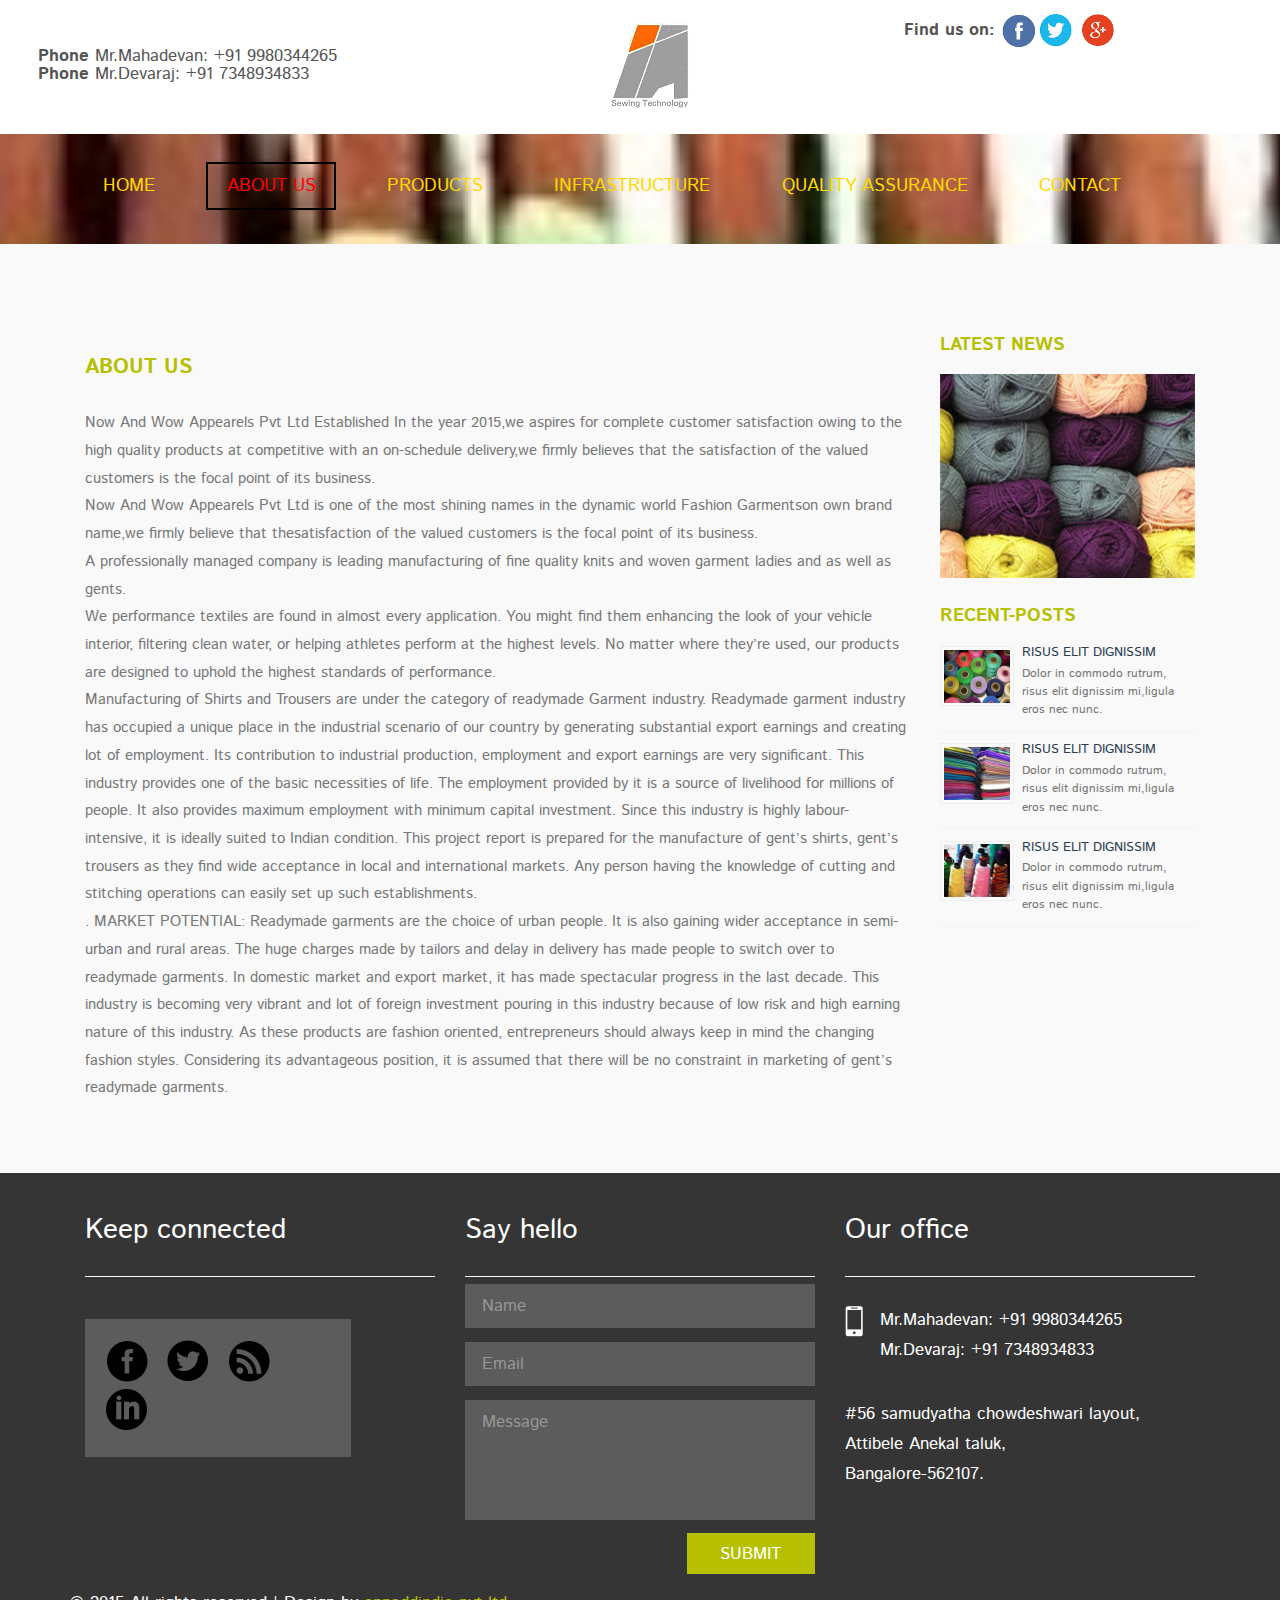
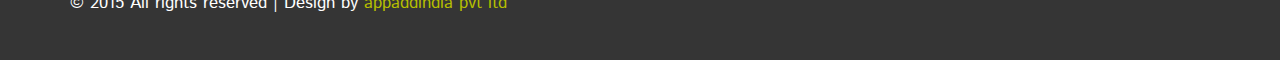
==== commit 046fd22e: "initial commit" ====
--- a/about.html
+++ b/about.html
@@ -19,14 +19,14 @@
 	<div class="header-top">
 		<div class="container">
 			<div class="phone">
-				<h3><span>Phone</span> Mahadevan: +91 9980344265</h3>
-				<h3><span>Phone</span> Devaraj: +91 7348934833</h3>
+				<h3><span>Phone</span> Mr.Mahadevan: +91 9980344265</h3>
+				<h3><span>Phone</span> Mr.Devaraj: +91 7348934833</h3>
 			</div>
 			<div class="logo">
-				<a href="index.html"><img src="images/logo1.png" class="img-responsive" alt="" /></a>
+				<a href="index.html"><img src="images/logo2.png" class="img-responsive" alt="" /></a>
 			</div>
 			<div class="location">
-				<h3><span>Location</span> : #56 Attibele,Bangalore</h3>
+				<h3><span>Find us on:</span> <img style="width:12%" src="images/fb.png"><img style="width:12%" src="images/tw.png"> <img style="width:12%" src="images/gp.png"></h3>
 			</div>
 				<div class="clearfix"> </div>
 		</div>
@@ -156,11 +156,11 @@
 							<i class="mob"> </i>
 						</div>
 						<div class="data">
-							<p>Mahadevan: +91 9980344265</p>
+							<p>Mr.Mahadevan: +91 9980344265</p>
 						</div>
 						
 						<div class="data">
-                         <p>Devaraj: +91 7348934833</p> 
+                         <p>Mr.Devaraj: +91 7348934833</p> 
 						</div>  
 						<div class="clearfix"> </div>
 					</div>
@@ -169,7 +169,7 @@
 			</div>
 				<div class="clearfix"> </div>
 			<div class="bottom">
-				<p>© 2015 All rights reserved | Design by <a href="http://www.appaddindia.com">appaddindia</a></p>
+				<p>© 2015 All rights reserved | Design by <a href="http://www.appaddindia.com">appaddindia pvt ltd</a></p>
 			</div>
 		</div>
 	</div>
--- a/css/style.css
+++ b/css/style.css
@@ -28,7 +28,7 @@
 .phone{
 	float:left;
 	margin-top: 30px;
-	margin-left: -80px!important;
+	margin-left: -32px!important;
 }
 .logo {
 	float: left;
@@ -37,7 +37,7 @@
 }
 .location{
 	float:right;
-	margin-top: 30px;
+	margin-top: -6px;
 }
 .header-top h3 {
 	font-size: 1.2em;
